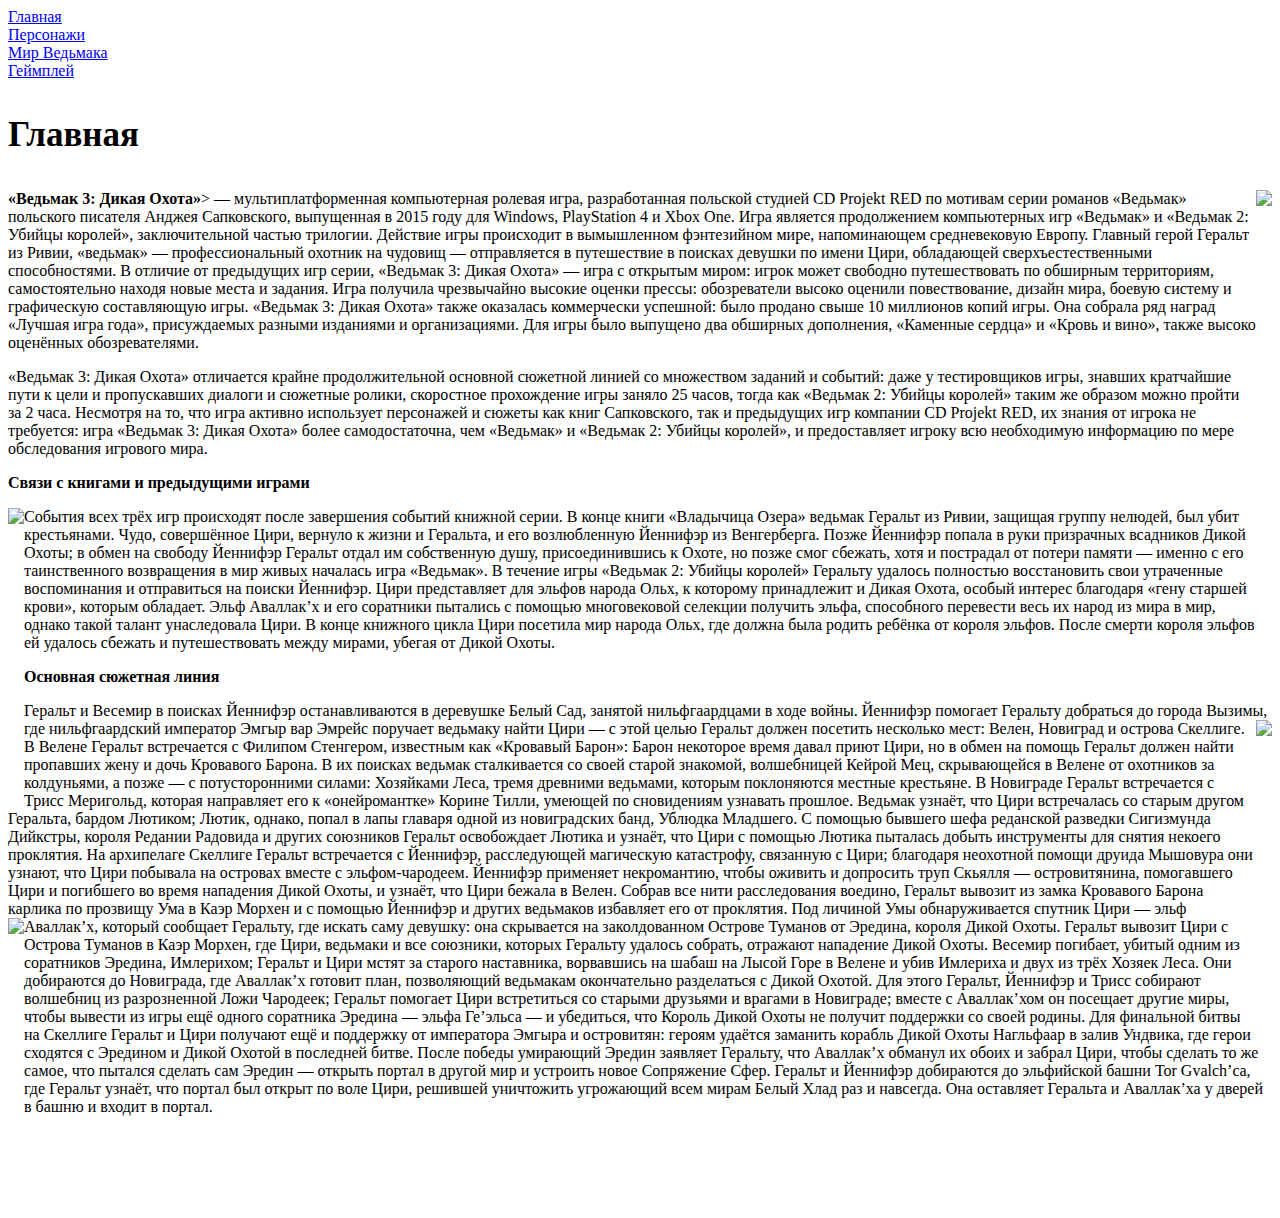
==== index.html @ 2bf5e477 "Add files via upload" ====
<!DOCTYPE html>
<html lang="en">

<head>
    <link rel="stylesheet" type="text/css" href="/D:/Work/IT/site/res/css/main.css">
    <meta charset="UTF-8">
    <meta name="viewport" content="width=device-width, initial-scale=1.0">
    <meta http-equiv="X-UA-Compatible" content="ie=edge">
    <title>the Witcher 3: Wild Hunt</title>
</head>

<body vlink="#FFFFFF" alink="#ff0000">
    <div id="bar">
        <div id="nav_block">
            <div class="nav_button"><a href="index.html">Главная</a></div>
            <div class="nav_button"><a href="index1.html">Персонажи</a></div>
            <div class="nav_button"><a href="index2.html">Мир Ведьмака</a></div>
            <div class="nav_button"><a href="index3.html">Геймплей</a></div>
        </div>
    </div>
    <div class="container">
        <p style="font-size:35px;"><strong>Главная</strong></p>
        <img src="res/img/cover.jpg" align="right" float="right" height="500px">
        <p><strong>«Ведьмак 3: Дикая Охота»</strong>> — мультиплатформенная компьютерная ролевая игра, разработанная
            польской студией CD
            Projekt RED по мотивам серии романов «Ведьмак» польского писателя Анджея
            Сапковского, выпущенная в 2015 году для Windows, PlayStation 4 и Xbox One. Игра является продолжением
            компьютерных игр «Ведьмак» и «Ведьмак 2: Убийцы королей», заключительной частью трилогии.

            Действие игры происходит в вымышленном фэнтезийном мире, напоминающем средневековую Европу. Главный герой
            Геральт из Ривии, «ведьмак» — профессиональный охотник на чудовищ — отправляется в путешествие в поисках
            девушки по имени Цири, обладающей сверхъестественными способностями. В отличие от предыдущих игр серии,
            «Ведьмак 3: Дикая Охота» — игра с открытым миром: игрок может свободно путешествовать по обширным
            территориям, самостоятельно находя новые места и задания.

            Игра получила чрезвычайно высокие оценки прессы: обозреватели высоко оценили повествование, дизайн мира,
            боевую систему и графическую составляющую игры. «Ведьмак 3: Дикая Охота» также оказалась коммерчески
            успешной: было продано свыше 10 миллионов копий игры. Она собрала ряд наград «Лучшая игра года»,
            присуждаемых разными изданиями и организациями. Для игры было выпущено два обширных дополнения, «Каменные
            сердца» и «Кровь и вино», также высоко оценённых обозревателями.</p>
        <p>«Ведьмак 3: Дикая Охота» отличается крайне продолжительной основной сюжетной линией со множеством заданий и
            событий: даже у тестировщиков игры, знавших кратчайшие пути к цели и пропускавших диалоги и сюжетные
            ролики, скоростное прохождение игры заняло 25 часов, тогда как «Ведьмак 2: Убийцы королей» таким же образом
            можно пройти за 2 часа. Несмотря на то, что игра активно использует персонажей и сюжеты как книг
            Сапковского, так и предыдущих игр компании CD Projekt RED, их знания от игрока не требуется: игра «Ведьмак
            3: Дикая Охота» более самодостаточна, чем «Ведьмак» и «Ведьмак 2: Убийцы королей», и предоставляет игроку
            всю необходимую информацию по мере обследования игрового мира.

            <strong>
                <p>Связи с книгами и предыдущими играми</p>
            </strong>
            <img src="res/img/books.jpg" align="left" float="left" height="300px">
            События всех трёх игр происходят после завершения событий книжной серии. В конце книги «Владычица
            Озера» ведьмак Геральт из Ривии, защищая группу нелюдей, был убит крестьянами. Чудо, совершённое Цири,
            вернуло к жизни и Геральта, и его возлюбленную Йеннифэр из Венгерберга. Позже Йеннифэр попала в руки
            призрачных всадников Дикой Охоты; в обмен на свободу Йеннифэр Геральт отдал им собственную душу,
            присоединившись к Охоте, но позже смог сбежать, хотя и пострадал от потери памяти — именно с его
            таинственного возвращения в мир живых началась игра «Ведьмак». В течение игры «Ведьмак 2: Убийцы королей»
            Геральту удалось полностью восстановить свои утраченные воспоминания и отправиться на поиски Йеннифэр.

            Цири представляет для эльфов народа Ольх, к которому принадлежит и Дикая Охота, особый интерес благодаря
            «гену старшей крови», которым обладает. Эльф Аваллак’х и его соратники пытались с помощью многовековой
            селекции получить эльфа, способного перевести весь их народ из мира в мир, однако такой талант унаследовала
            Цири. В конце книжного цикла Цири посетила мир народа Ольх, где должна была родить ребёнка от короля
            эльфов. После смерти короля эльфов ей удалось сбежать и путешествовать между мирами, убегая от Дикой
            Охоты.

            <strong>
                <p></p>Основная сюжетная линия</p></strong>
        Геральт и Весемир в поисках Йеннифэр останавливаются в деревушке Белый Сад, занятой нильфгаардцами в ходе
        войны. Йеннифэр помогает Геральту добраться до города Вызимы, где нильфгаардский император Эмгыр вар Эмрейс
        поручает ведьмаку найти Цири — с этой целью Геральт должен посетить несколько мест: Велен, Новиград и
        острова Скеллиге. <img src="res/img/plot_ciri.jpg" align="right" float="right" height="300px">В Велене Геральт
        встречается с Филипом Стенгером, известным как «Кровавый Барон»: Барон
        некоторое время давал приют Цири, но в обмен на помощь Геральт должен найти пропавших жену и дочь Кровавого
        Барона. В их поисках ведьмак сталкивается со своей старой знакомой, волшебницей Кейрой Мец, скрывающейся в
        Велене от охотников за колдуньями, а позже — с потусторонними силами: Хозяйками Леса, тремя древними
        ведьмами, которым поклоняются местные крестьяне. В Новиграде Геральт встречается с Трисс Меригольд, которая
        направляет его к «онейромантке» Корине Тилли, умеющей по сновидениям узнавать прошлое. Ведьмак узнаёт, что
        Цири встречалась со старым другом Геральта, бардом Лютиком; Лютик, однако, попал в лапы главаря одной из
        новиградских банд, Ублюдка Младшего. С помощью бывшего шефа реданской разведки Сигизмунда Дийкстры, короля
        Редании Радовида и других союзников Геральт освобождает Лютика и узнаёт, что Цири с помощью Лютика пыталась
        добыть инструменты для снятия некоего проклятия. На архипелаге Скеллиге Геральт встречается с Йеннифэр,
        расследующей магическую катастрофу, связанную с Цири; благодаря неохотной помощи друида Мышовура они
        узнают, что Цири побывала на островах вместе с эльфом-чародеем. Йеннифэр применяет некромантию, чтобы
        оживить и допросить труп Скьялля — островитянина, помогавшего Цири и погибшего во время нападения Дикой
        Охоты, и узнаёт, что Цири бежала в Велен.


        Собрав все нити расследования воедино, Геральт вывозит из замка Кровавого Барона карлика по прозвищу Ума в
        Каэр Морхен и с помощью Йеннифэр и других ведьмаков избавляет его от проклятия. Под личиной Умы
        обнаруживается спутник Цири — эльф Аваллак’х, который сообщает Геральту, где искать саму девушку: она
        скрывается на заколдованном Острове Туманов от Эредина, короля Дикой Охоты.<img src="res/img/plot_emgir.jpg"
            align="left" float="left" height="300px"> Геральт вывозит Цири с Острова
        Туманов в Каэр Морхен, где Цири, ведьмаки и все союзники, которых Геральту удалось собрать, отражают
        нападение Дикой Охоты. Весемир погибает, убитый одним из соратников Эредина, Имлерихом; Геральт и Цири
        мстят за старого наставника, ворвавшись на шабаш на Лысой Горе в Велене и убив Имлериха и двух из трёх
        Хозяек Леса. Они добираются до Новиграда, где Аваллак’х готовит план, позволяющий ведьмакам окончательно
        разделаться с Дикой Охотой. Для этого Геральт, Йеннифэр и Трисс собирают волшебниц из разрозненной Ложи
        Чародеек; Геральт помогает Цири встретиться со старыми друзьями и врагами в Новиграде; вместе с Аваллак’хом
        он посещает другие миры, чтобы вывести из игры ещё одного соратника Эредина — эльфа Ге’эльса — и убедиться,
        что Король Дикой Охоты не получит поддержки со своей родины. Для финальной битвы на Скеллиге Геральт и Цири
        получают ещё и поддержку от императора Эмгыра и островитян: героям удаётся заманить корабль Дикой Охоты
        Нагльфаар в залив Ундвика, где герои сходятся с Эредином и Дикой Охотой в последней битве. После победы
        умирающий Эредин заявляет Геральту, что Аваллак’х обманул их обоих и забрал Цири, чтобы сделать то же
        самое, что пытался сделать сам Эредин — открыть портал в другой мир и устроить новое Сопряжение Сфер.
        Геральт и Йеннифэр добираются до эльфийской башни Tor Gvalch’ca, где Геральт узнаёт, что портал был открыт
        по воле Цири, решившей уничтожить угрожающий всем мирам Белый Хлад раз и навсегда. Она оставляет Геральта и
        Аваллак’ха у дверей в башню и входит в портал.

        </p>

    </div>
</body>

</html>
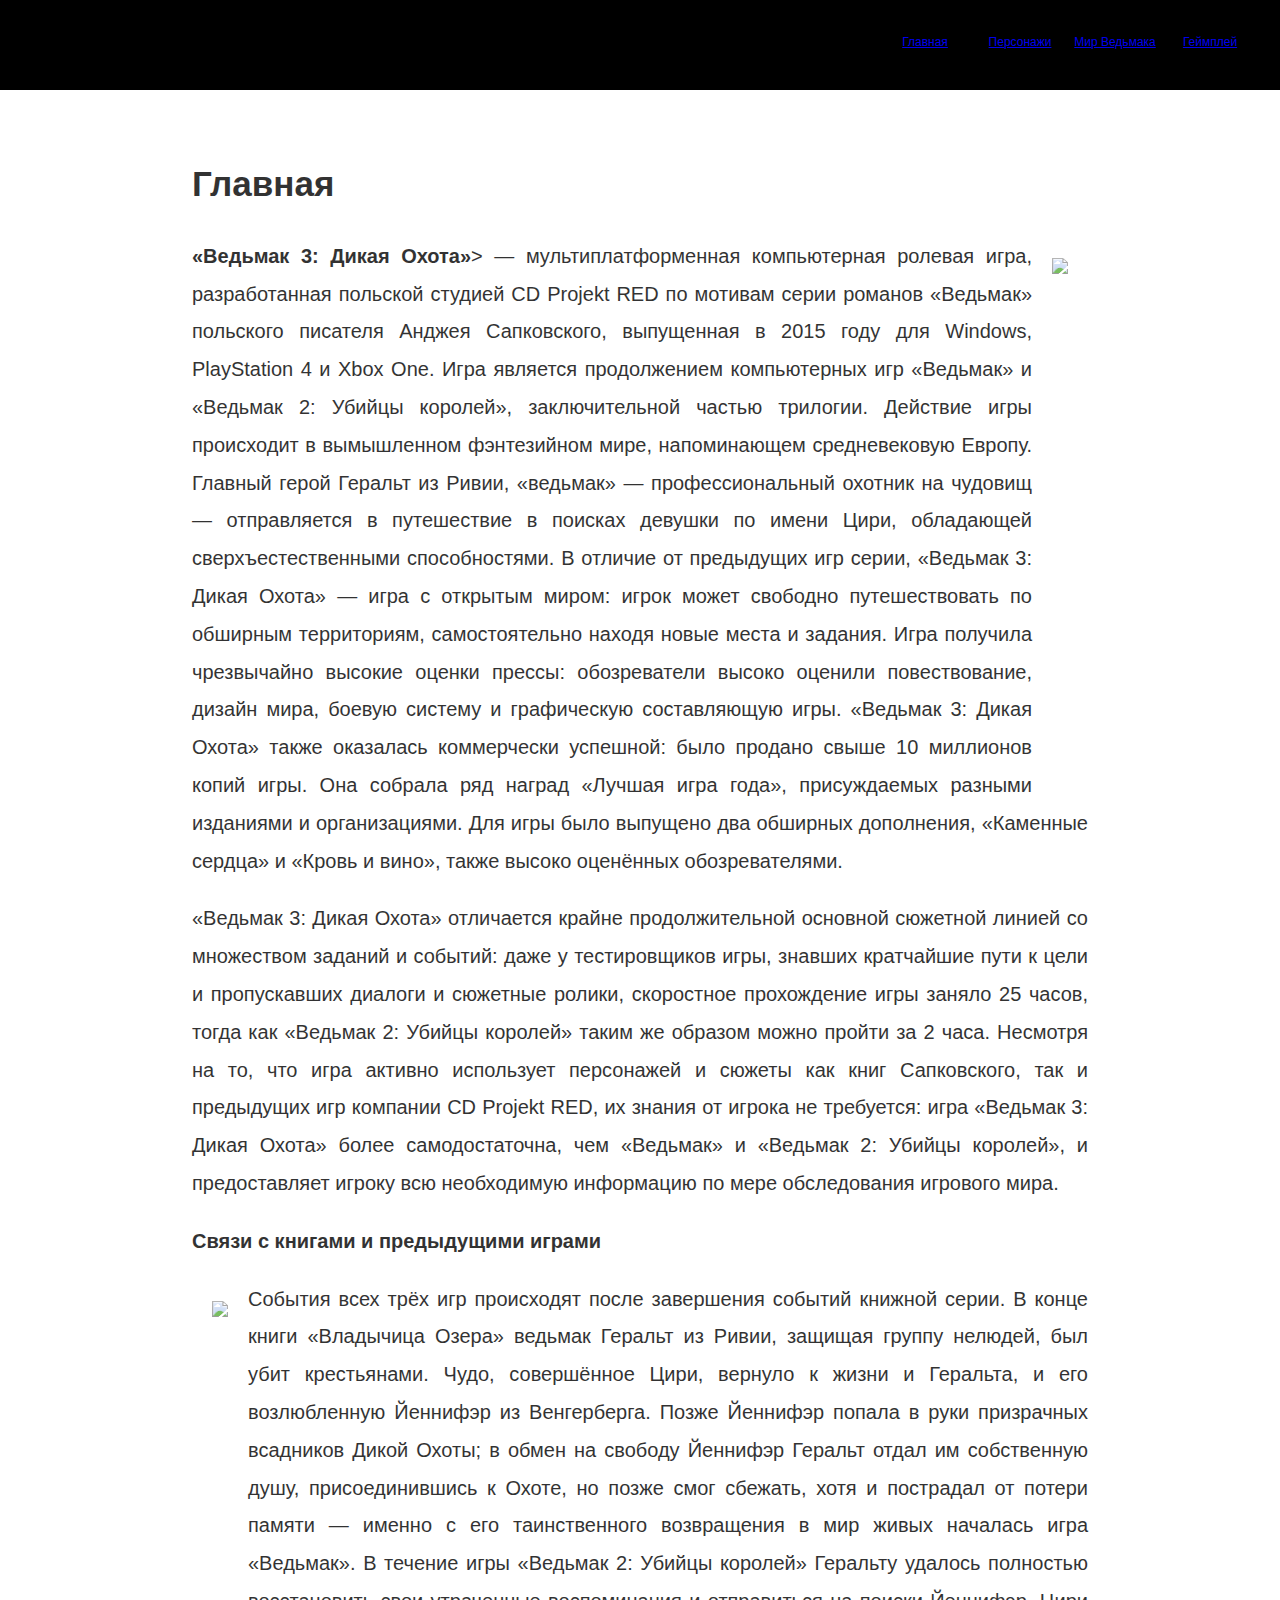
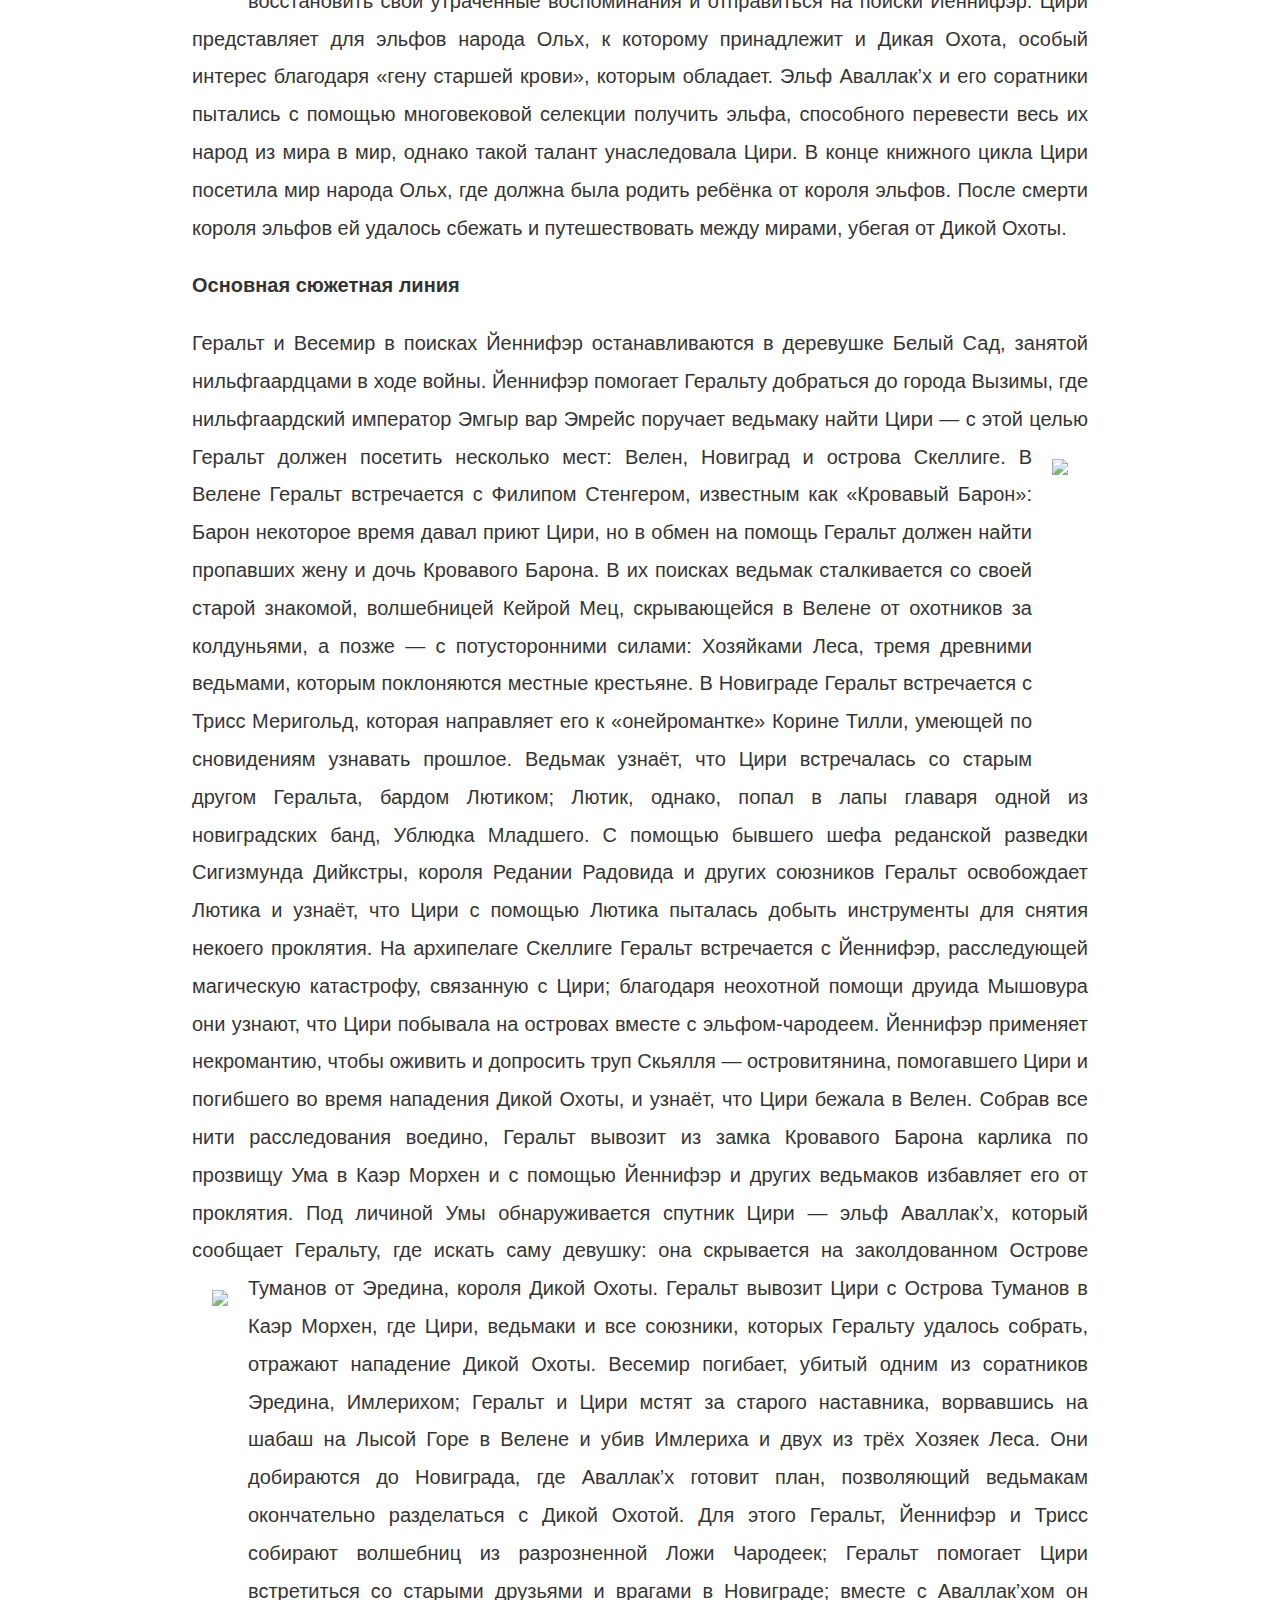
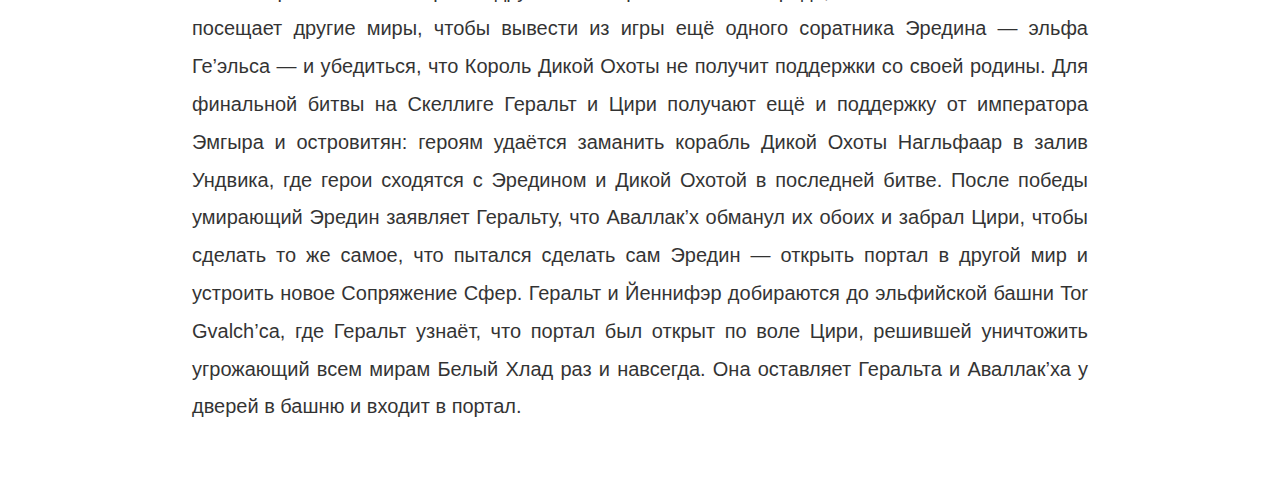
==== commit 788167b4: "Update index.html" ====
--- a/index.html
+++ b/index.html
@@ -2,7 +2,7 @@
 <html lang="en">
 
 <head>
-    <link rel="stylesheet" type="text/css" href="/D:/Work/IT/site/res/css/main.css">
+    <link rel="stylesheet" type="text/css" href="css/main.css">
     <meta charset="UTF-8">
     <meta name="viewport" content="width=device-width, initial-scale=1.0">
     <meta http-equiv="X-UA-Compatible" content="ie=edge">
@@ -113,4 +113,4 @@
     </div>
 </body>
 
-</html>+</html>
--- a/css/main.css
+++ b/css/main.css
@@ -0,0 +1,52 @@
+body {
+	margin:0px;
+	padding:0px;
+	background-attachment: fixed;
+	background-image: url(../img/background.png);
+	background-repeat: repeat-x;
+	background-position: left top;
+}
+#bar {
+	width: 100%;
+	height: 90px;
+	background-color:#000000;
+}
+#nav_block {
+	width: 400px;
+	height: 90px;
+	float: right;
+}
+.nav_button {
+    width: 100px;
+	color:#FFFFFF;
+	font-family: Verdana, Arial, Helvetica, sans-serif;
+	font-size: 12px;
+	margin-left: -5px;
+	margin-top: 35px;
+	text-align: center;
+	float: left;
+}
+.nav_button:hover {
+	text-decoration: none;
+	background-color:#333333;
+}
+.container{
+    margin: 0 auto;
+    background-color: #FFFFFF;
+    height: 100%;
+    width: 70%;
+    opacity: 0.8;
+    text-align: justify;
+    padding: 40px;
+    font-family: Verdana, Arial, Helvetica, sans-serif;
+    font-size: 20px;
+    line-height: 1cm;
+}
+img{
+    margin: 20px;
+}
+video{
+    display: block;
+    margin: 0 auto;
+    margin-top: 20px;
+}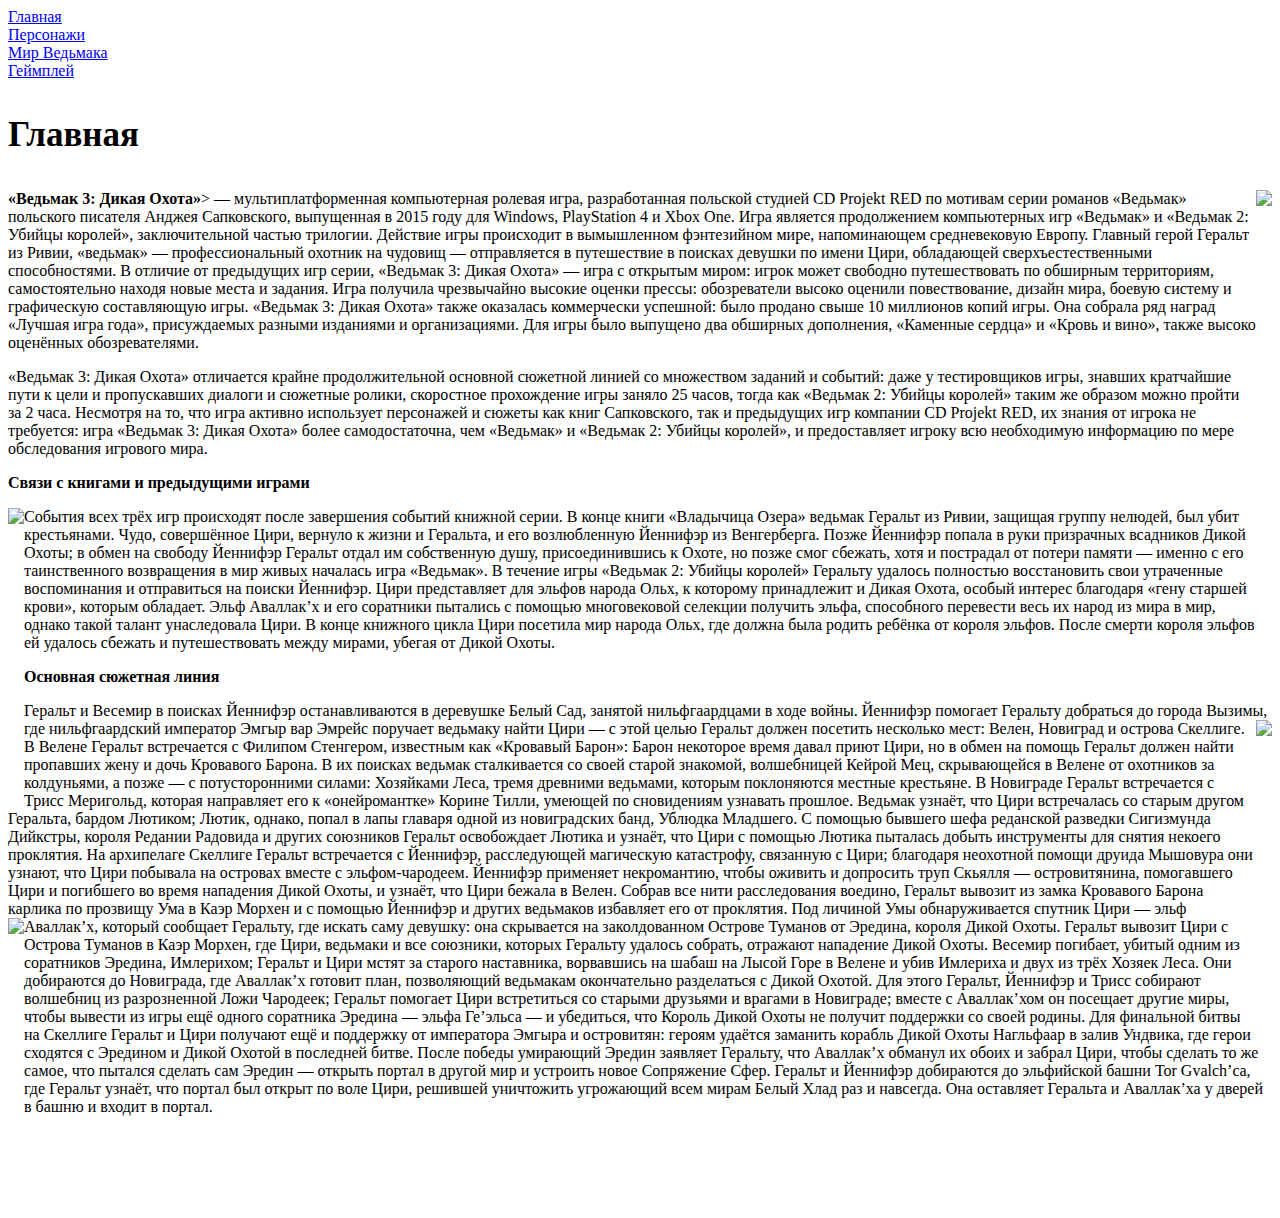
==== commit 1b97c59a: "Update index.html" ====
--- a/index.html
+++ b/index.html
@@ -2,7 +2,7 @@
 <html lang="en">
 
 <head>
-    <link rel="stylesheet" type="text/css" href="css/main.css">
+    <link rel="stylesheet" type="text/css" href="res/css/main.css">
     <meta charset="UTF-8">
     <meta name="viewport" content="width=device-width, initial-scale=1.0">
     <meta http-equiv="X-UA-Compatible" content="ie=edge">
